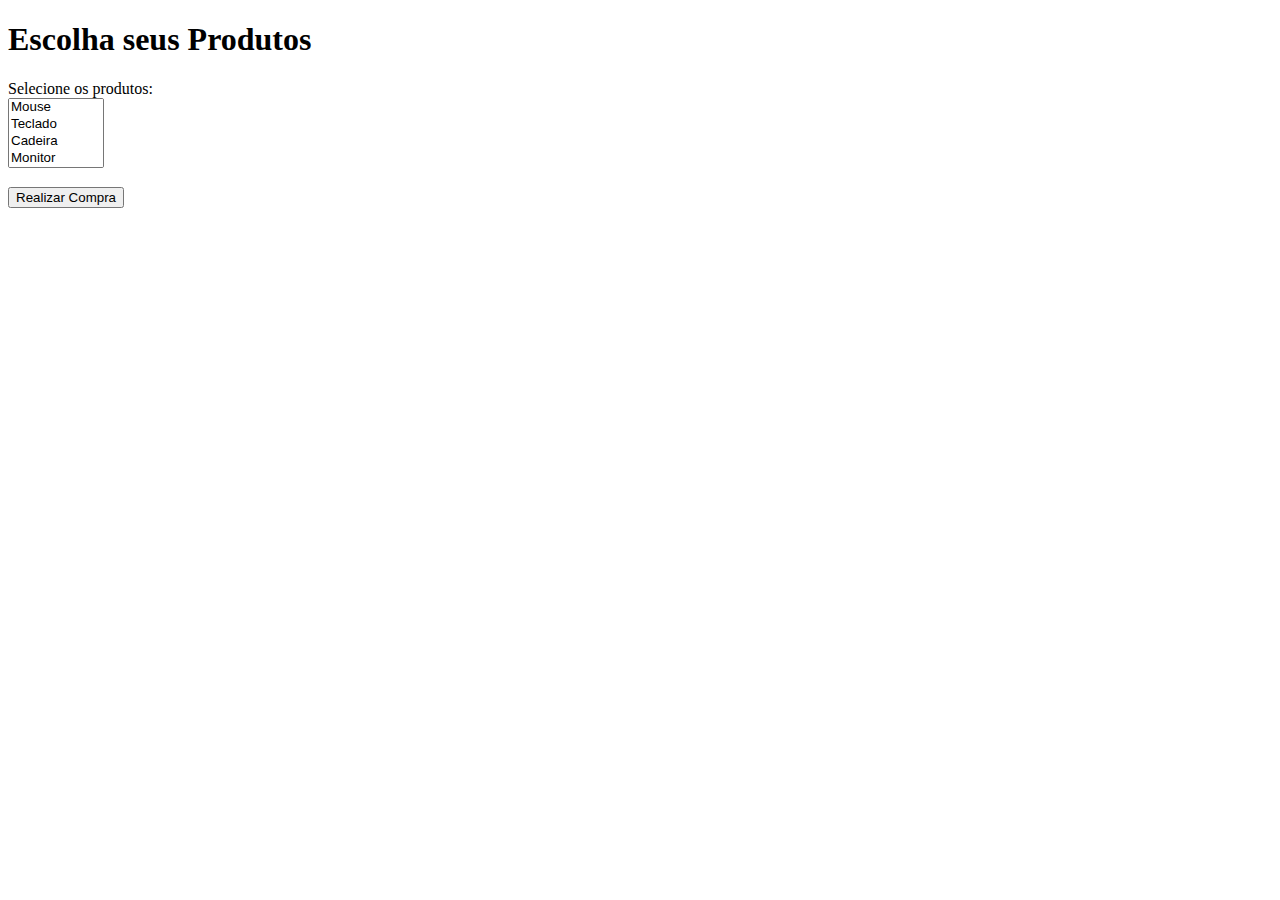
==== templates/index.html @ 8b11cc8e "added eletronics store application example" ====
<!DOCTYPE html>
<html lang="pt-BR">
	<head>
		<meta charset="UTF-8" />
		<meta name="viewport" content="width=device-width, initial-scale=1.0" />
		<link
			rel="stylesheet"
			href="{{ url_for('static', filename='styles.css') }}"
		/>
		<title>Segmentação de Clientes</title>
	</head>
	<body>
		<div class="container">
			<h1>Escolha seus Produtos</h1>
			<form id="product-form">
				<label for="produtos">Selecione os produtos:</label><br />
				<select id="produtos" multiple>
					<option value="Mouse">Mouse</option>
					<option value="Teclado">Teclado</option>
					<option value="Cadeira">Cadeira</option>
					<option value="Monitor">Monitor</option>
					<option value="Placa de Vídeo">Placa de Vídeo</option>
					<option value="Headset">Headset</option>
					<option value="Microfone">Microfone</option>
					<option value="Mesa Gamer">Mesa Gamer</option>
					<option value="Cabo HDMI">Cabo HDMI</option>
					<option value="Webcam">Webcam</option></select
				><br /><br />
				<button type="submit">Realizar Compra</button>
			</form>
			<div id="result"></div>
		</div>
		<script>
			document.getElementById("product-form").onsubmit = async (event) => {
				event.preventDefault();
				const produtosSelecionados = Array.from(
					document.getElementById("produtos").selectedOptions
				).map((option) => option.value);

				const response = await fetch("/segmentar", {
					method: "POST",
					headers: {
						"Content-Type": "application/json",
					},
					body: JSON.stringify({ produtos: produtosSelecionados }),
				});

				const data = await response.json();
				document.getElementById(
					"result"
				).innerText = `Segmento do Cliente: ${data.segmento}`;
			};
		</script>
	</body>
</html>
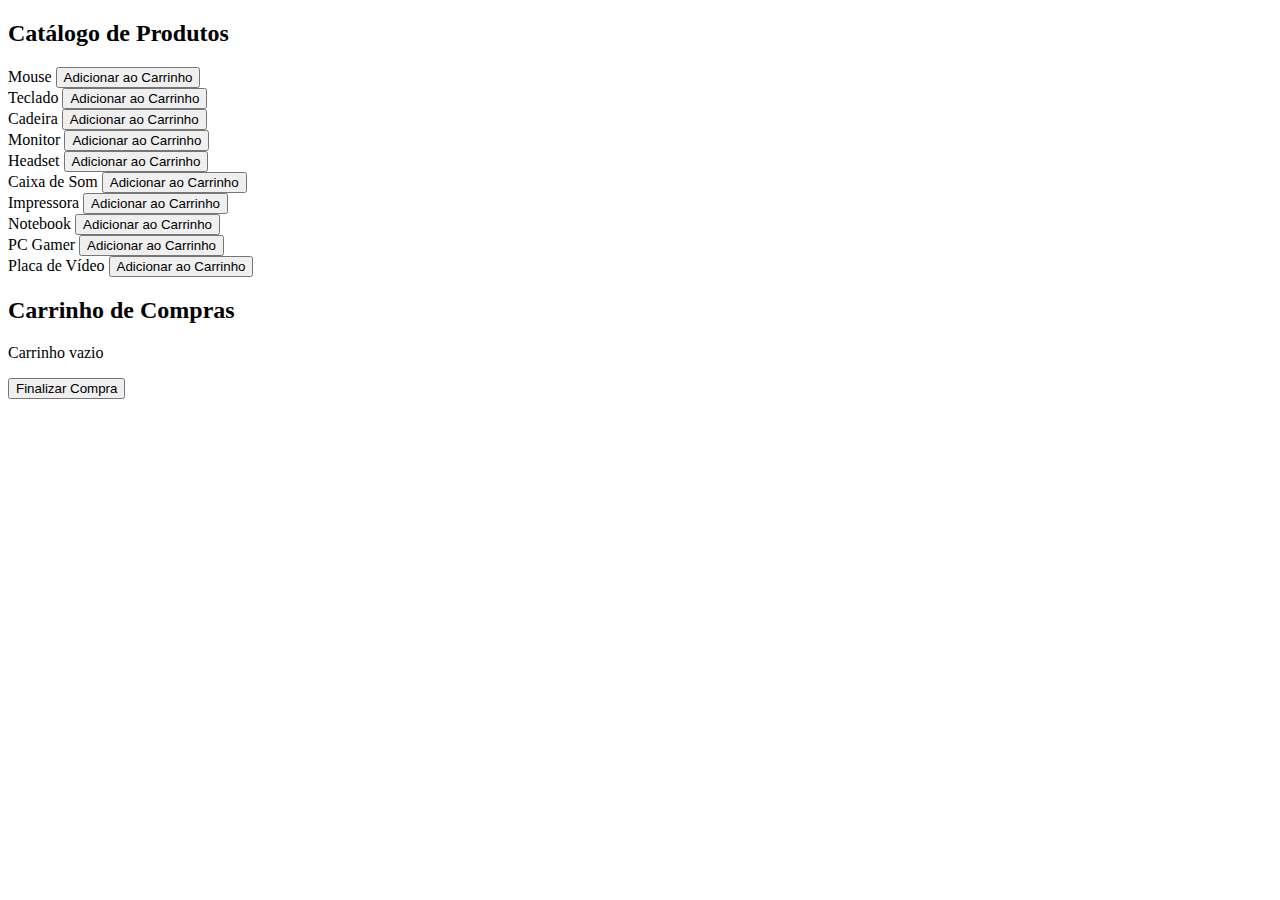
==== commit e2a73cad: "refined front and adjusted training" ====
--- a/templates/index.html
+++ b/templates/index.html
@@ -1,55 +1,129 @@
 <!DOCTYPE html>
-<html lang="pt-BR">
-	<head>
-		<meta charset="UTF-8" />
-		<meta name="viewport" content="width=device-width, initial-scale=1.0" />
-		<link
-			rel="stylesheet"
-			href="{{ url_for('static', filename='styles.css') }}"
-		/>
-		<title>Segmentação de Clientes</title>
-	</head>
-	<body>
-		<div class="container">
-			<h1>Escolha seus Produtos</h1>
-			<form id="product-form">
-				<label for="produtos">Selecione os produtos:</label><br />
-				<select id="produtos" multiple>
-					<option value="Mouse">Mouse</option>
-					<option value="Teclado">Teclado</option>
-					<option value="Cadeira">Cadeira</option>
-					<option value="Monitor">Monitor</option>
-					<option value="Placa de Vídeo">Placa de Vídeo</option>
-					<option value="Headset">Headset</option>
-					<option value="Microfone">Microfone</option>
-					<option value="Mesa Gamer">Mesa Gamer</option>
-					<option value="Cabo HDMI">Cabo HDMI</option>
-					<option value="Webcam">Webcam</option></select
-				><br /><br />
-				<button type="submit">Realizar Compra</button>
-			</form>
-			<div id="result"></div>
+<html lang="en">
+
+<head>
+	<meta charset="UTF-8">
+	<meta name="viewport" content="width=device-width, initial-scale=1.0">
+	<title>Carrinho de Compras</title>
+	<link rel="stylesheet" href="{{ url_for('static', filename='styles.css') }}">
+	<script>
+		let cart = {};
+
+		function addToCart(productId, productName) {
+			if (cart[productId]) {
+				cart[productId].quantity += 1;
+			} else {
+				cart[productId] = { name: productName, quantity: 1 };
+			}
+			updateCart();
+		}
+
+		function removeFromCart(productId) {
+			if (cart[productId]) {
+				cart[productId].quantity -= 1;
+				if (cart[productId].quantity === 0) {
+					delete cart[productId];
+				}
+			}
+			updateCart();
+		}
+
+		function updateCart() {
+			const cartContainer = document.getElementById("cart-items");
+			cartContainer.innerHTML = '';
+
+			for (const productId in cart) {
+				const item = cart[productId];
+				const itemElement = document.createElement("div");
+				itemElement.classList.add("cart-item");
+				itemElement.innerHTML = `
+                    <span>${item.name} (x${item.quantity})</span>
+                    <button onclick="removeFromCart(${productId})">Remover</button>
+                `;
+				cartContainer.appendChild(itemElement);
+			}
+
+			if (Object.keys(cart).length === 0) {
+				cartContainer.innerHTML = '<p>Carrinho vazio</p>';
+			}
+		}
+
+		function finalizarCompra() {
+			const produtos = [];
+			for (const productId in cart) {
+				for (let i = 0; i < cart[productId].quantity; i++) {
+					produtos.push(productId);
+				}
+			}
+
+			fetch('/segmentar', {
+				method: 'POST',
+				headers: {
+					'Content-Type': 'application/json',
+				},
+				body: JSON.stringify({ produtos: produtos }),
+			})
+				.then(response => response.json())
+				.then(data => {
+					alert(`Segmento: ${data.segmento}`);
+				})
+				.catch(error => console.error('Error:', error));
+		}
+	</script>
+</head>
+
+<body>
+	<div class="catalog">
+		<h2>Catálogo de Produtos</h2>
+		<div class="product" id="product-1">
+			<span>Mouse</span>
+			<button onclick="addToCart(1, 'Mouse')">Adicionar ao Carrinho</button>
 		</div>
-		<script>
-			document.getElementById("product-form").onsubmit = async (event) => {
-				event.preventDefault();
-				const produtosSelecionados = Array.from(
-					document.getElementById("produtos").selectedOptions
-				).map((option) => option.value);
+		<div class="product" id="product-2">
+			<span>Teclado</span>
+			<button onclick="addToCart(2, 'Teclado')">Adicionar ao Carrinho</button>
+		</div>
+		<div class="product" id="product-3">
+			<span>Cadeira</span>
+			<button onclick="addToCart(3, 'Cadeira')">Adicionar ao Carrinho</button>
+		</div>
+		<div class="product" id="product-4">
+			<span>Monitor</span>
+			<button onclick="addToCart(4, 'Monitor')">Adicionar ao Carrinho</button>
+		</div>
+		<div class="product" id="product-5">
+			<span>Headset</span>
+			<button onclick="addToCart(5, 'Headset')">Adicionar ao Carrinho</button>
+		</div>
+		<div class="product" id="product-6">
+			<span>Caixa de Som</span>
+			<button onclick="addToCart(6, 'Caixa de Som')">Adicionar ao Carrinho</button>
+		</div>
+		<div class="product" id="product-7">
+			<span>Impressora</span>
+			<button onclick="addToCart(7, 'Impressora')">Adicionar ao Carrinho</button>
+		</div>
+		<div class="product" id="product-8">
+			<span>Notebook</span>
+			<button onclick="addToCart(8, 'Notebook')">Adicionar ao Carrinho</button>
+		</div>
+		<div class="product" id="product-9">
+			<span>PC Gamer</span>
+			<button onclick="addToCart(9, 'PC Gamer')">Adicionar ao Carrinho</button>
+		</div>
+		<div class="product" id="product-10">
+			<span>Placa de Vídeo</span>
+			<button onclick="addToCart(10, 'Placa de Vídeo')">Adicionar ao Carrinho</button>
+		</div>
+	</div>
 
-				const response = await fetch("/segmentar", {
-					method: "POST",
-					headers: {
-						"Content-Type": "application/json",
-					},
-					body: JSON.stringify({ produtos: produtosSelecionados }),
-				});
+	<div class="cart">
+		<h2>Carrinho de Compras</h2>
+		<div id="cart-items">
+			<p>Carrinho vazio</p>
+		</div>
+		<button onclick="finalizarCompra()">Finalizar Compra</button>
+	</div>
+</body>
 
-				const data = await response.json();
-				document.getElementById(
-					"result"
-				).innerText = `Segmento do Cliente: ${data.segmento}`;
-			};
-		</script>
-	</body>
-</html>
+</html>